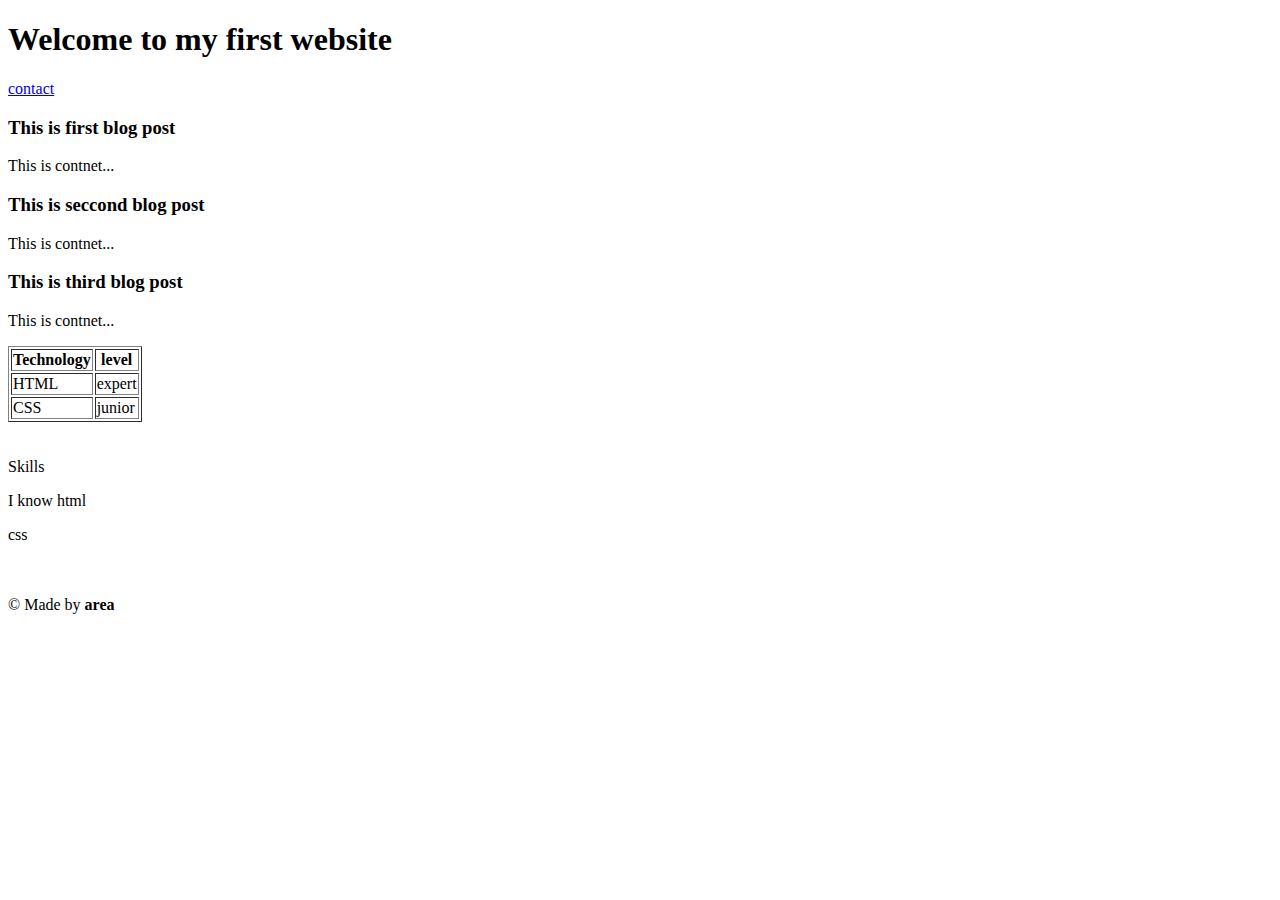
==== index.html @ acffc5e6 "initial commit" ====
<!DOCTYPE html>
<html lang="en">
<head>
    <meta charset="UTF-8">
    <meta name="viewport" content="width=device-width, initial-scale=1.0">
    <title>FIRST PAGE</title>
    <link rel="stylesheet" href="style.css">
</head>
<body>
    <header> <h1>Welcome to my first website</h1>
        <a href="contact.html">contact</a>
        <br>
    </header>
  
    <article>
        <h3>This is first blog post</h3>
        <p>This is contnet...</p>
    </article>
    <article>
        <h3>This is seccond blog post</h3>
        <p>This is contnet...</p>
    </article>
    <article>
        <h3>This is third blog post</h3>
        <p>This is contnet...</p>

    </article>
   
    <table border="1">
        <tr>
            <th>Technology</th>
            <th>level</th>
        </tr>
        <tr>
            <td>HTML</td>
            <td>expert</td>
        </tr>
        <tr>
            <td>CSS</td>
            <td>junior</td>
        </tr>
    </table>
    <br>
    <br>
    <div>Skills 
        <p>I know html</p>
        <p>css</p>
    </div>

    <br>
    <br>
    <footer>
        <div>
            &copy; Made by <strong>area</strong>
        </dvi>

    </footer>
 <script src="scripts.js"></script>   
</body>
</html>
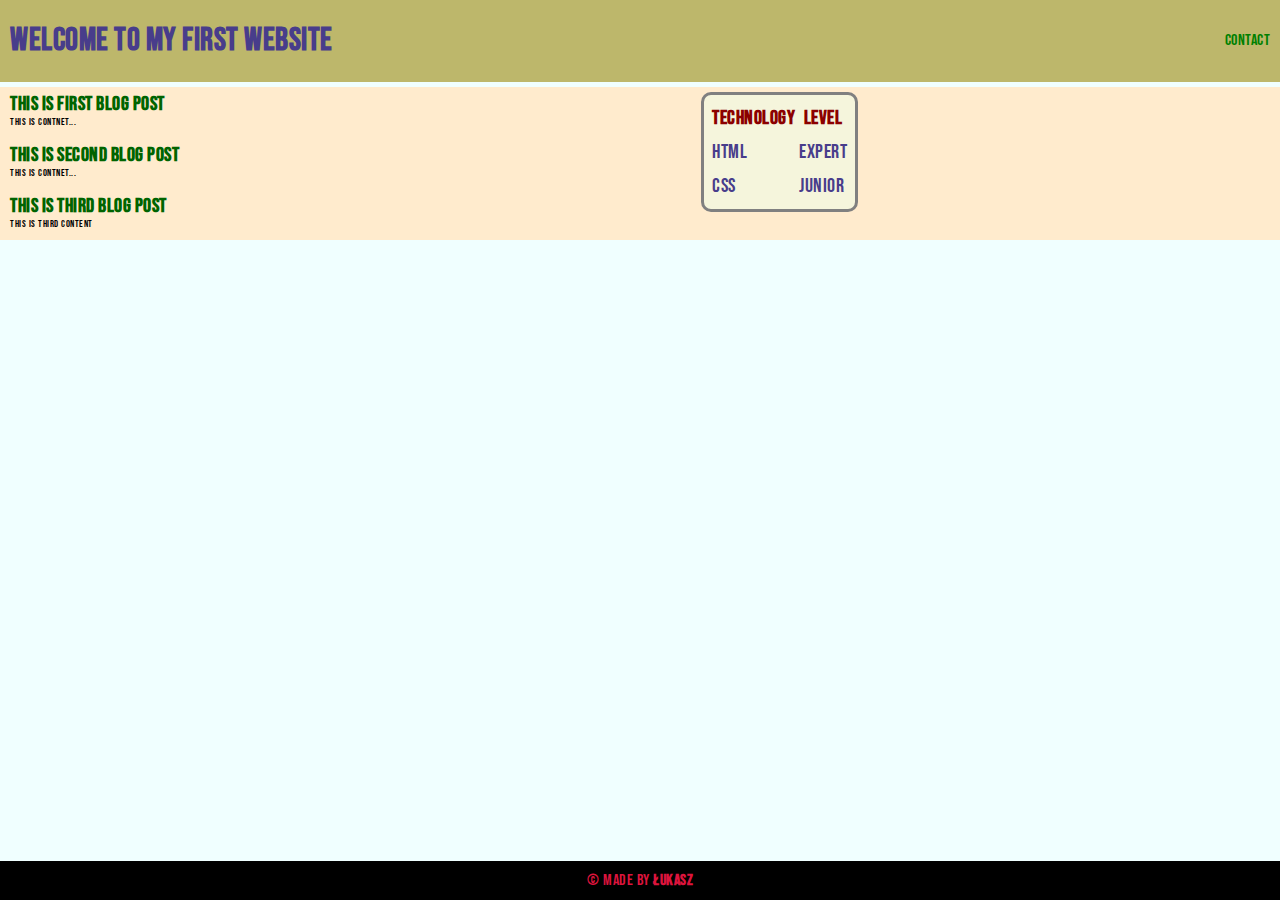
==== commit 870197ef: "drugi commit" ====
--- a/index.html
+++ b/index.html
@@ -5,55 +5,57 @@
     <meta name="viewport" content="width=device-width, initial-scale=1.0">
     <title>FIRST PAGE</title>
     <link rel="stylesheet" href="style.css">
+    <link rel="stylesheet" href="https://fonts.googleapis.com/css2?family=Bebas+Neue&display=swap">
 </head>
 <body>
-    <header> <h1>Welcome to my first website</h1>
+    <header> 
+        <h1>Welcome to my first website</h1>
         <a href="contact.html">contact</a>
-        <br>
+        
     </header>
-  
-    <article>
-        <h3>This is first blog post</h3>
-        <p>This is contnet...</p>
-    </article>
-    <article>
-        <h3>This is seccond blog post</h3>
-        <p>This is contnet...</p>
-    </article>
-    <article>
-        <h3>This is third blog post</h3>
-        <p>This is contnet...</p>
+    <div id="main-content">
+        <section id="articles">
+            <article>
+                <h3>This is first blog post</h3>
+                <p>This is contnet...</p>
+            </article>
+        
+            <article>
+                <h3>This is second blog post</h3>
+                <p>This is contnet...</p>
+            </article>
+        
+            <article>
+                <h3>This is third blog post</h3>
+                <p> this is third content</p>
+        
+            </article>
 
-    </article>
+        </section>
+        <div id="skills">
+            <table>
+                <tr>
+                    <th>Technology</th>
+                    <th>level</th>
+                </tr>
+                <tr>
+                    <td>HTML</td>
+                    <td>expert</td>
+                </tr>
+                <tr>
+                    <td>CSS</td>
+                    <td>junior</td>
+                </tr>
+            </table>
+
+        </div>
+       
+    </div>
    
-    <table border="1">
-        <tr>
-            <th>Technology</th>
-            <th>level</th>
-        </tr>
-        <tr>
-            <td>HTML</td>
-            <td>expert</td>
-        </tr>
-        <tr>
-            <td>CSS</td>
-            <td>junior</td>
-        </tr>
-    </table>
-    <br>
-    <br>
-    <div>Skills 
-        <p>I know html</p>
-        <p>css</p>
-    </div>
-
-    <br>
-    <br>
     <footer>
         <div>
-            &copy; Made by <strong>area</strong>
-        </dvi>
-
+            &copy; Made by <strong>Łukasz</strong>
+        </div>
     </footer>
  <script src="scripts.js"></script>   
 </body>
--- a/style.css
+++ b/style.css
@@ -0,0 +1,114 @@
+body{
+    color: darkslateblue;
+    font-family: Bebas Neue;
+    background-color: azure;
+    padding: 0;
+    margin: 0;
+    letter-spacing: 0.5px;
+}
+*{
+    box-sizing: border-box;
+}
+header{
+    display: flex;
+    background-color: darkkhaki;
+    justify-content: space-between;
+    padding-left: 10px;
+    padding-right: 10px;
+    align-items: center;
+    margin-bottom: 5px;
+}
+footer{
+   
+    width: 100%;
+    left: 0;
+    bottom: 0;
+    padding: 10px;
+    text-align: center;
+    background-color: black;
+    color: crimson;
+    
+} 
+footer > p {
+    color: brown;
+}
+div#main-content{
+    display: flex;
+    background-color: blanchedalmond;
+
+}
+a {
+    color: green;
+    text-decoration: none;
+}
+a:hover {
+    color: greenyellow;
+    text-decoration: none;
+}
+ table{
+    font-size: 20px;
+    background-color: beige;
+    border-style: solid;
+    border-radius: 10px;
+    padding: 5px;
+    line-height: 150%;
+
+}
+table tr:first-child{
+    color: darkred;
+ } 
+#articles{
+    flex-grow: 1;
+}
+
+article {
+    padding-left: 10px;
+    padding-top: 5px; 
+    margin-bottom: 10px;
+}
+article > p{
+    font-size: 10px;
+    color: black;
+    margin: 0;
+  
+}
+article > h3 {
+    color: darkgreen;
+    font-size: 20px;
+    margin: 0;
+}
+#skills{
+    flex-grow: 1;
+
+    padding-top: 5px; 
+    margin-bottom: 10px;
+    padding-left: 100px;
+}
+ 
+@media screen and (min-width: 600px){
+    footer{
+        position: fixed;
+    }
+}
+ 
+@media screen and (max-width: 600px){
+    div#main-content, header{
+        flex-direction: column;
+    }
+    div#skills{
+        padding: 0;
+        flex-grow: 1;
+        text-align: center;
+    }
+    table{
+        font-size: 20px;
+        background-color: beige;
+        border-style: solid;
+        border-radius: 10px;
+        padding: 5px;
+        line-height: 150%;
+        width: 100%;
+    
+    }
+
+}
